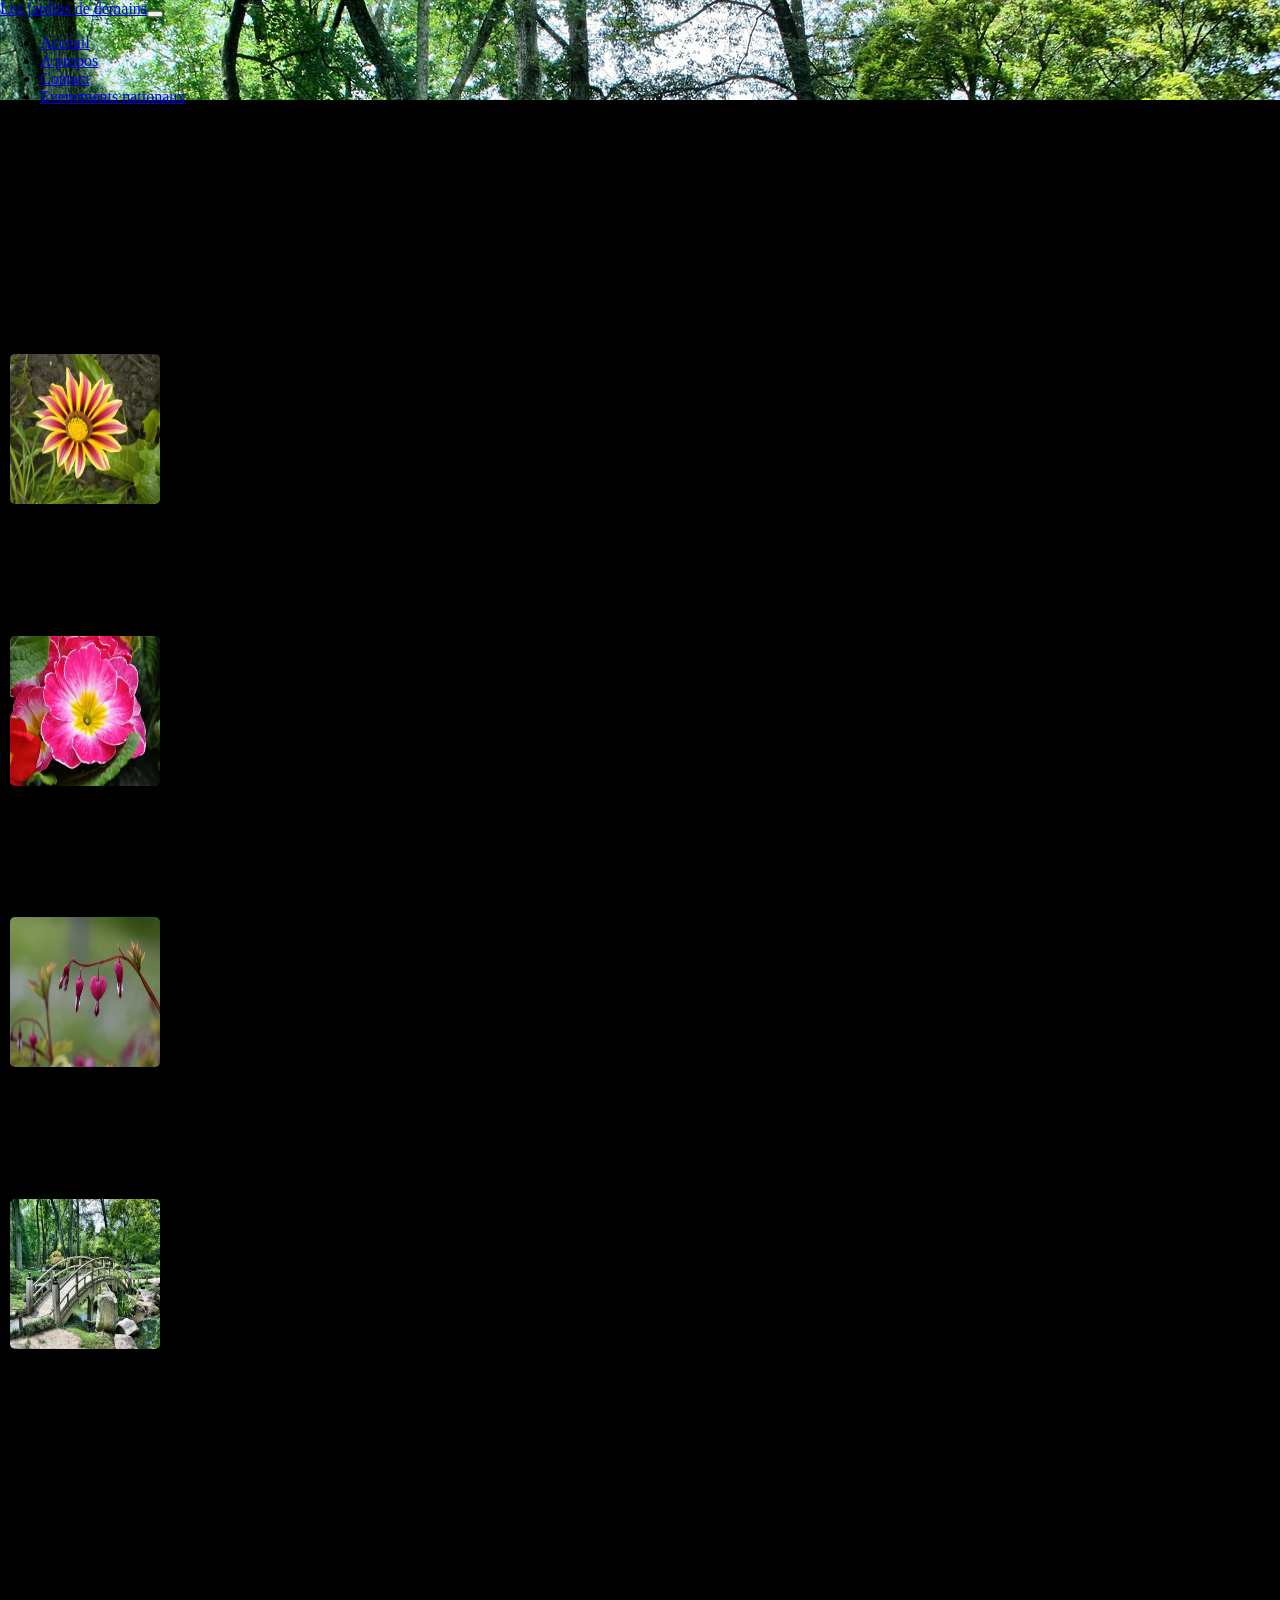
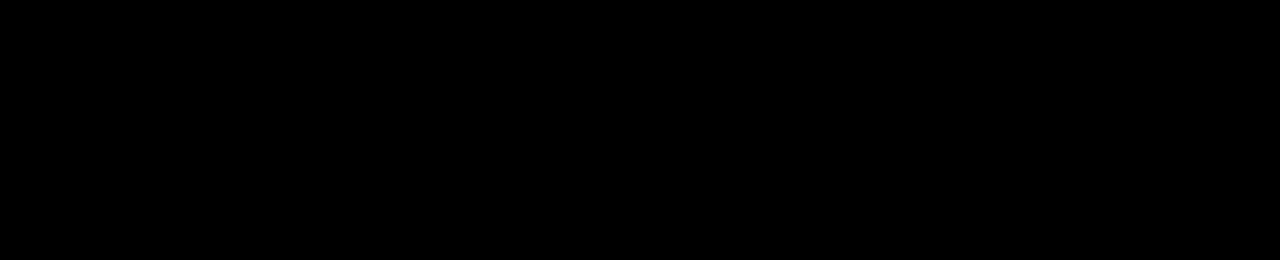
==== index.html @ d8e1f11f "integration du footer et header en js pour eviter de copier du html sur toute les pages html" ====
<!DOCTYPE html>
<html lang="fr">
<head>
    <meta charset="UTF-8">
    <meta http-equiv="X-UA-Compatible" content="IE=edge">
    <meta name="viewport" content="width=device-width, initial-scale=1.0">
    <link href="https://cdn.jsdelivr.net/npm/bootstrap@5.3.0-alpha3/dist/css/bootstrap.min.css" rel="stylesheet" integrity="sha384-KK94CHFLLe+nY2dmCWGMq91rCGa5gtU4mk92HdvYe+M/SXH301p5ILy+dN9+nJOZ" crossorigin="anonymous">
    <link rel="stylesheet" href="./Css/style.css">
    <title>Les jardins de demain</title>
</head>
<body>
    <header id = "header"></header>
    
    <section class="container-fluid text-white text-center">
        <div class = "row activites col-12">
            <div class="col-lg-3 col-md-12">
                <div  class="d-flex flex-column ">
                    <h2>Nos fleurs <br> annuelles</h2>
                    <div>
                        <a href="./annuelles.html">
                            <img class ="img-a-propos"src="./Images/annuelle.webp" alt="photo">
                        </a>
                        <br>
                        <p>
                            Lorem ipsum dolor sit amet consectetur adipisicing elit. Pariatur
                            totam consequatur quasi eum nesciunt, fuga voluptas consectetur id incidunt autem.
                        </p>
                    </div>
                </div> 
            </div>
            <div class="col-lg-3 col-md-12">
                <div  class="d-flex flex-column ">
                    <h2>Nos fleurs <br> bisanuelles</h2>
                    <div>
                        <a href="./bisannuelles.html">
                            <img class ="img-a-propos"src="./Images/bisannuelle.webp" alt="photo">
                        </a>
                        <br>
                        <p>
                            Lorem ipsum dolor sit amet consectetur adipisicing elit. Pariatur
                            totam consequatur quasi eum nesciunt, fuga voluptas consectetur id incidunt autem.
                        </p>
                    </div>
                </div> 
            </div>
            <div class="col-lg-3 col-md-12">
                <div  class="d-flex flex-column ">
                    <h2>Nos <br> vivaces</h2>
                    <div>
                        <a href="./vivaces.html">
                            <img class ="img-a-propos"src="./Images/vivaces.jpg" alt="photo">
                        </a>
                        <br>
                        <p>
                            Lorem ipsum dolor sit amet consectetur adipisicing elit. Pariatur
                            totam consequatur quasi eum nesciunt, fuga voluptas consectetur id incidunt autem.
                        </p>
                    </div>
                </div>
            </div> 
            <div class="col-lg-3 col-md-12">
                <div  class="d-flex flex-column ">
                    <h2>Rejoignez <br> nous !</h2>
                    <div>
                        <img class ="img-a-propos"src="./Images/pont.jpg" alt="photo">
                        <p>
                            Lorem ipsum dolor sit amet consectetur adipisicing elit. Pariatur
                                totam consequatur quasi eum nesciunt, fuga voluptas consectetur id incidunt autem.
                        </p>
                        </div>
                    </div> 
                </div>   
            </div> 
        </div>
    </section>
    <br><br>
    <div id = "a-propos"><br></div>
    <article  class="container-fluid text-white text-center">
        <div class="row">
            <div class="col-3"></div>
            <div class="col-6 bg_primary">
                <h1>A propos</h1>
                <p>
                    Notre association est dédiée à la promotion de la biodiversité végétale et à la création 
                    d'un réseau de partage entre les jardiniers amateurs et passionnés. Nous sommes convaincus 
                    que le partage de plantes et de graines est un moyen efficace de promouvoir la croissance de 
                    la biodiversité et de cultiver des jardins plus durables et plus résilients. 
                    Notre association reçoit des dons de plantes et de graines de la part de la communauté 
                    et nous les multiplions pour les redistribuer aux demandeurs. Notre objectif est de créer un 
                    environnement où les jardiniers peuvent partager leurs connaissances et leurs plantes pour créer un 
                    réseau de jardinage plus solidaire et durable.  
                    Nous sommes toujours à la recherche de nouveaux membres pour rejoindre notre programme de partage. 
                    Si vous êtes intéressé à recevoir des plantes et des graines et à participer à notre communauté de partage, 
                    n'hésitez pas à nous contacter.
                    En rejoignant notre programme de partage, vous aurez la chance de découvrir de nouvelles plantes, 
                    d'échanger des connaissances avec d'autres jardiniers et de contribuer à la création d'un réseau de jardinage 
                    plus écologique et plus durable.
                    Nous espérons que vous serez inspiré par notre mission de promouvoir la biodiversité végétale et que vous 
                    envisagerez de nous rejoindre dans cette aventure passionnante de partage de plantes et de graines..
                </p>
            </div>
        </div>
    </article>
    <footer class="container-fluid bg-success" id = "footer">
        
    </footer>
    <script src="https://code.jquery.com/jquery-2.1.3.min.js"></script>
    <script src="https://cdn.jsdelivr.net/npm/bootstrap@5.3.0-alpha3/dist/js/bootstrap.bundle.min.js" integrity="sha384-ENjdO4Dr2bkBIFxQpeoTz1HIcje39Wm4jDKdf19U8gI4ddQ3GYNS7NTKfAdVQSZe" crossorigin="anonymous"></script>
    <script type ="text/javascript"src="./Js/app.js"></script>
</body>
</html>
---- Css/style.css ----
* {
  box-sizing: border-box;
}

html, body {
  margin: auto;
  padding: 0;
  max-width: 1920px;
  background: black;
  position: relative;
}

#header {
  position: fixed;
  width: 100%;
  top: 0;
  background-image: url("../Images/pont.jpg");
  background-size: auto;
  background-size: auto;
  height: 100px;
}

.img-a-propos {
  width: 150px;
  height: 150px;
  margin: auto;
  border-radius: 5px;
}

.activites {
  margin-top: 250px;
  padding: 10px;
}

footer {
  width: 100%;
  height: 100px;
  position: absolute;
  bottom: -100px;
}

.rights {
  margin-top: 33px;
}

.nav-item:hover {
  text-decoration: underline;
  font-weight: bolder;
}

.fleurs-li {
  color: white;
}

.sep-top {
  margin-bottom: 100px;
}

.btn-sub {
  margin: auto;
  margin-top: 20px;
  display: block;
}

.navbar-toggler-icon {
  width: 1em;
  height: 1em;
}

label {
  color: white;
}

/*# sourceMappingURL=style.css.map */
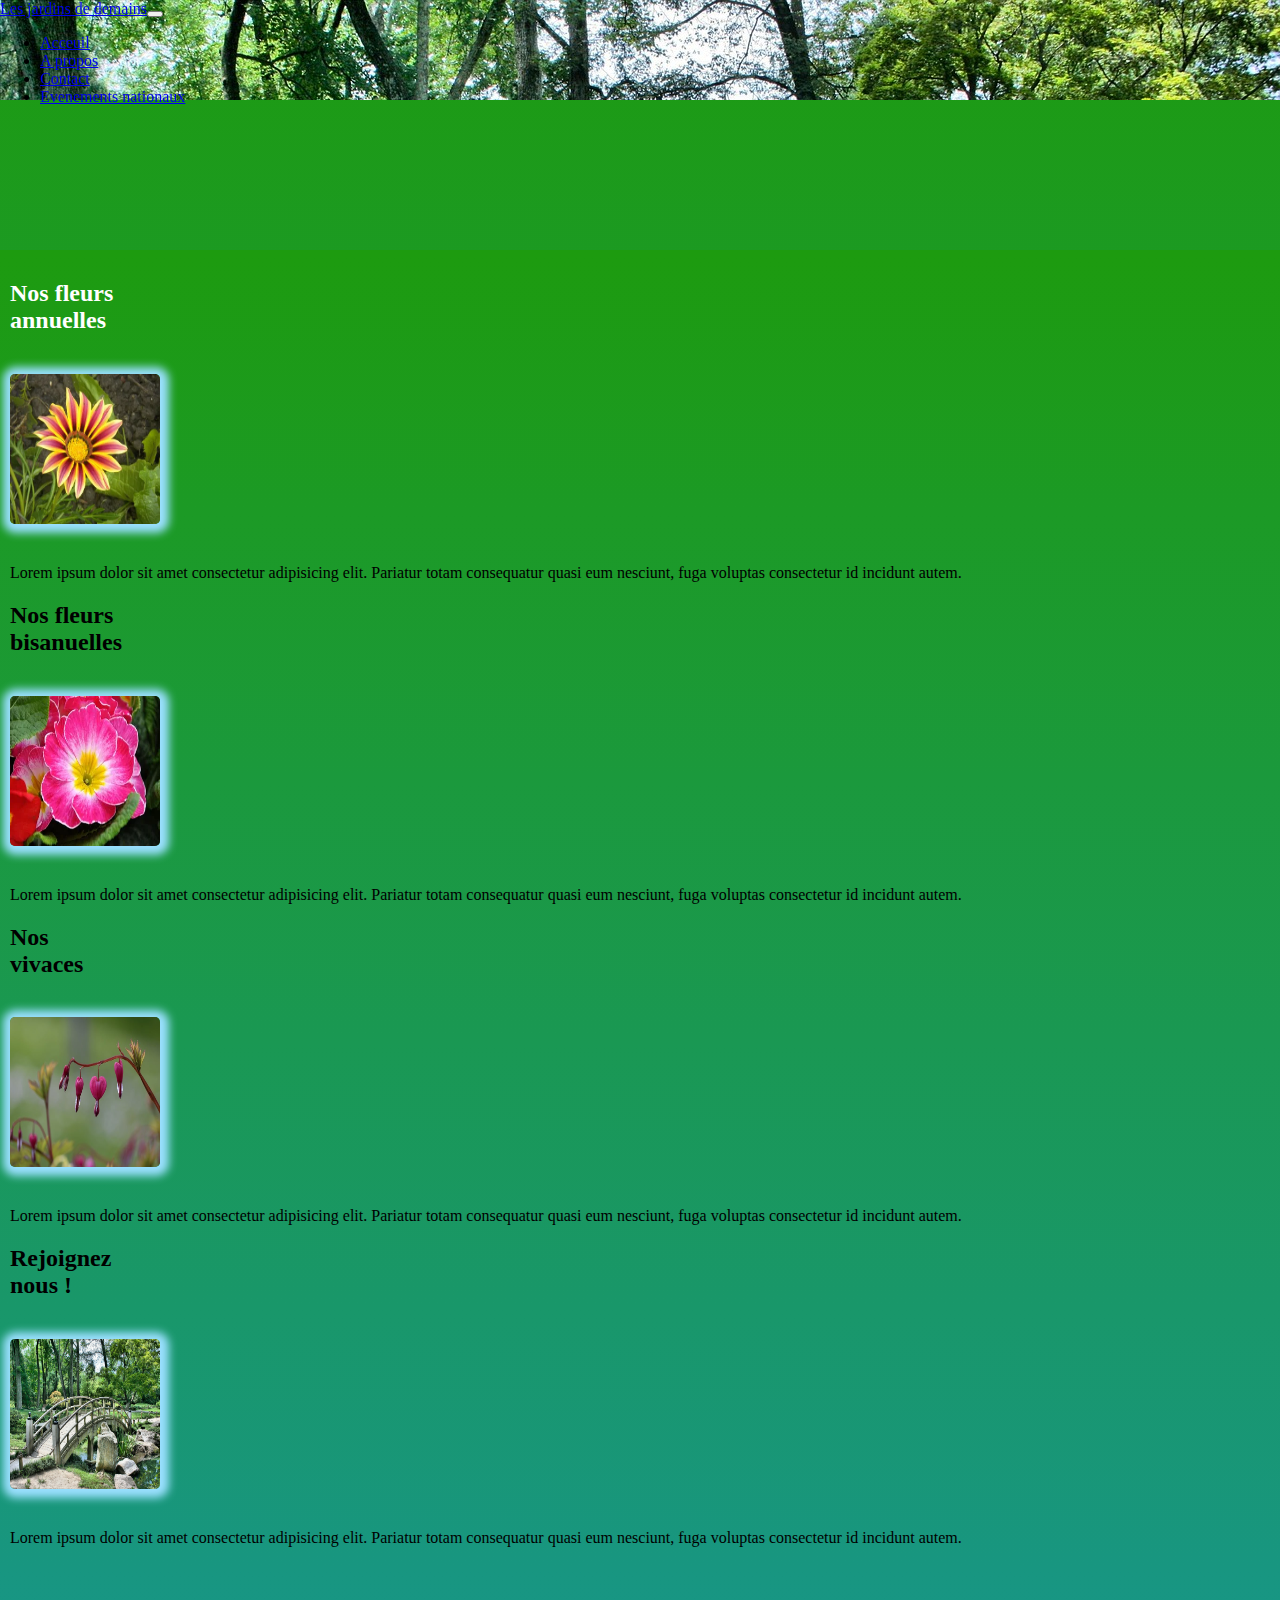
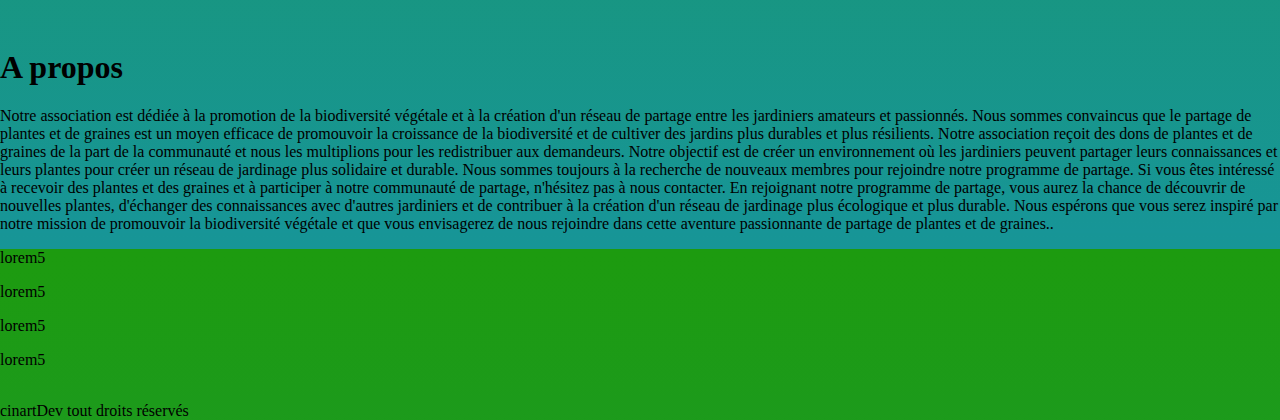
==== commit 409c023f: "opti css et mise en place de la page d 'evenements" ====
--- a/index.html
+++ b/index.html
@@ -14,18 +14,16 @@
     <section class="container-fluid text-white text-center">
         <div class = "row activites col-12">
             <div class="col-lg-3 col-md-12">
-                <div  class="d-flex flex-column ">
-                    <h2>Nos fleurs <br> annuelles</h2>
-                    <div>
-                        <a href="./annuelles.html">
-                            <img class ="img-a-propos"src="./Images/annuelle.webp" alt="photo">
-                        </a>
-                        <br>
-                        <p>
-                            Lorem ipsum dolor sit amet consectetur adipisicing elit. Pariatur
-                            totam consequatur quasi eum nesciunt, fuga voluptas consectetur id incidunt autem.
-                        </p>
-                    </div>
+                <div  class="d-flex flex-column title-flowers">
+                    <a href="./annuelles.html">
+                        <h2 >Nos fleurs <br> annuelles</h2>
+                        <img class ="img-a-propos"src="./Images/annuelle.webp" alt="photo">
+                    </a>
+                    <br>
+                    <p>
+                        Lorem ipsum dolor sit amet consectetur adipisicing elit. Pariatur
+                        totam consequatur quasi eum nesciunt, fuga voluptas consectetur id incidunt autem.
+                    </p>
                 </div> 
             </div>
             <div class="col-lg-3 col-md-12">
--- a/Css/style.css
+++ b/Css/style.css
@@ -6,7 +6,8 @@
   margin: auto;
   padding: 0;
   max-width: 1920px;
-  background: black;
+  background: rgb(9, 57, 58);
+  background: linear-gradient(0deg, rgb(23, 149, 151) 0%, rgb(29, 155, 15) 100%);
   position: relative;
 }
 
@@ -20,11 +21,25 @@
   height: 100px;
 }
 
+.title-flowers a {
+  color: white;
+  text-decoration: none;
+}
+
 .img-a-propos {
   width: 150px;
   height: 150px;
   margin: auto;
+  margin-top: 20px;
+  margin-bottom: 20px;
   border-radius: 5px;
+  box-shadow: 1px 1px 8px 8px #9BE0FF;
+  transition-duration: 500ms;
+}
+
+.img-a-propos:hover {
+  box-shadow: 2px 2px 10px 10px #0d74a3;
+  transition-duration: 500ms;
 }
 
 .activites {
@@ -71,4 +86,26 @@
   color: white;
 }
 
+.events {
+  color: white;
+  width: 60%;
+  margin: auto;
+  text-align: center;
+}
+.events ul {
+  list-style-type: none;
+}
+.events a {
+  text-decoration: none;
+  color: white;
+  font-weight: bolder;
+  font-size: 18px;
+}
+.events h2 {
+  font-size: 35px;
+}
+.events h3 {
+  text-decoration: underline;
+}
+
 /*# sourceMappingURL=style.css.map */
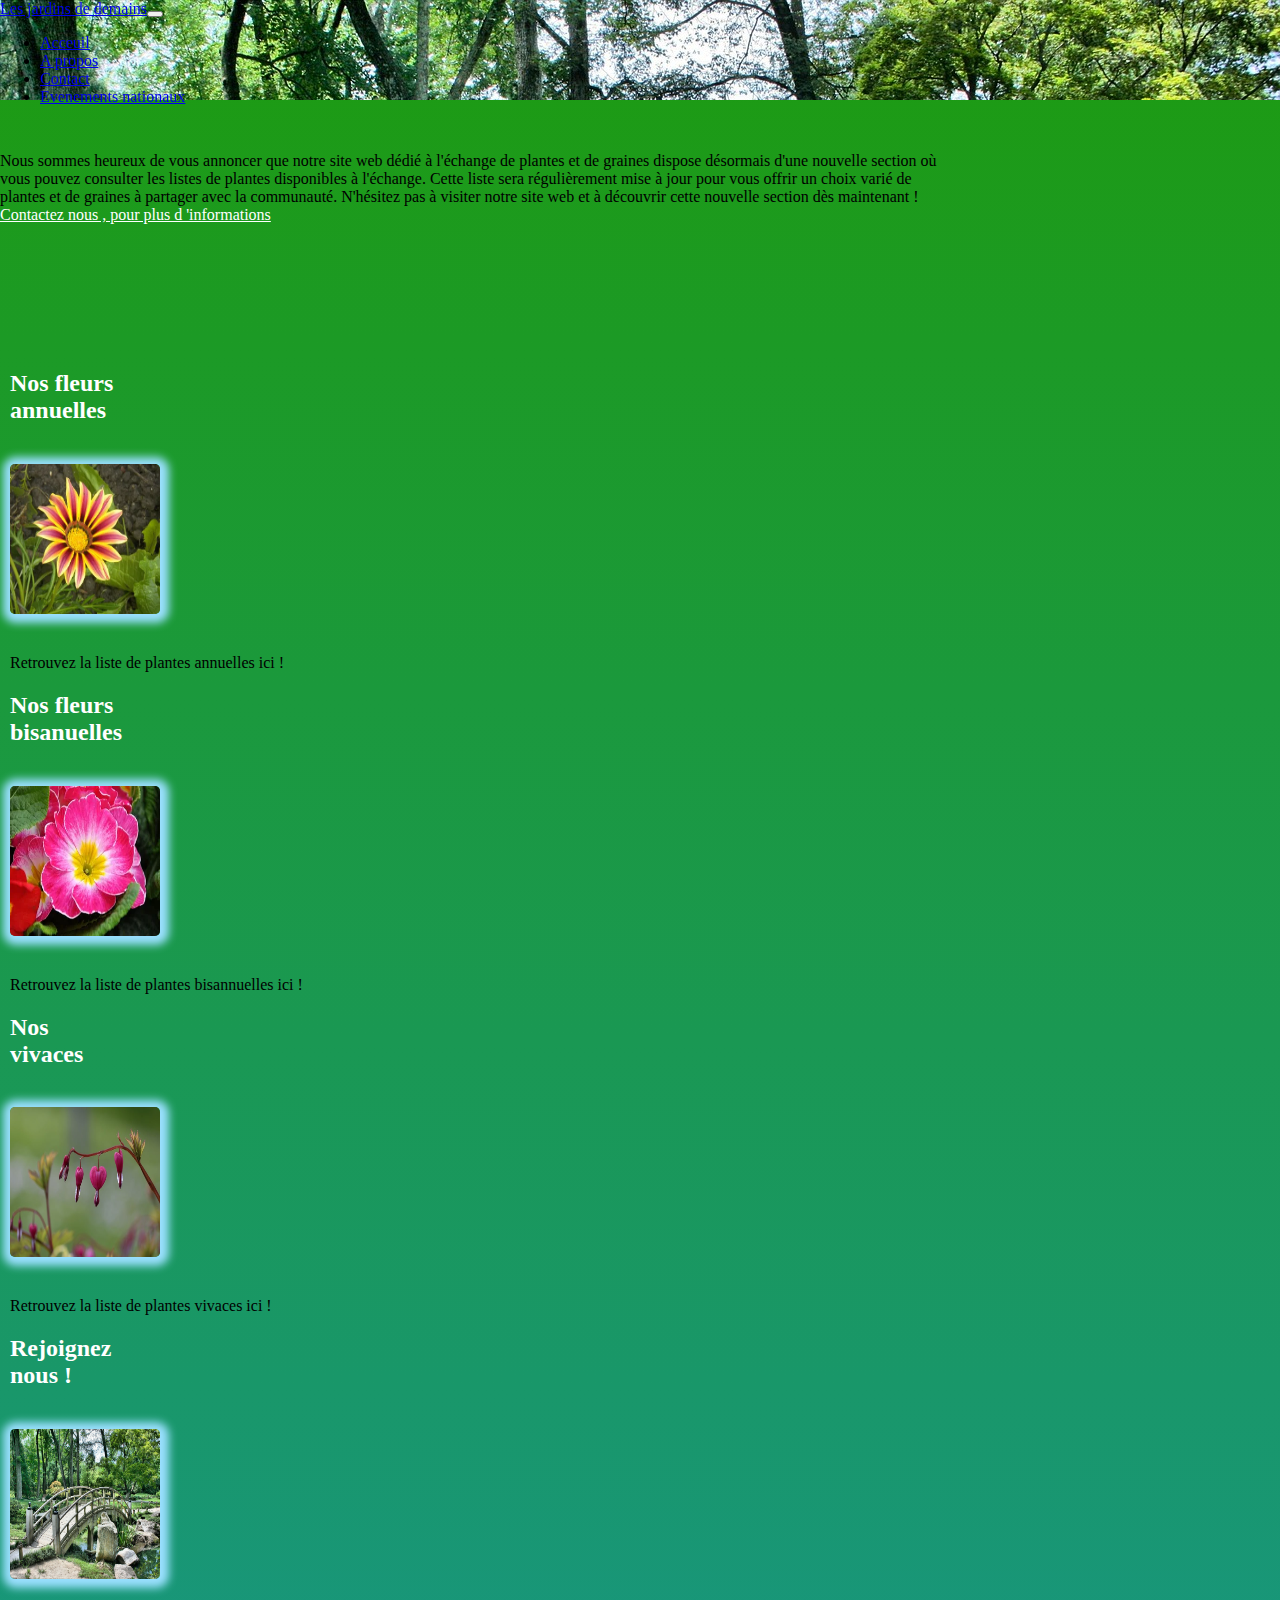
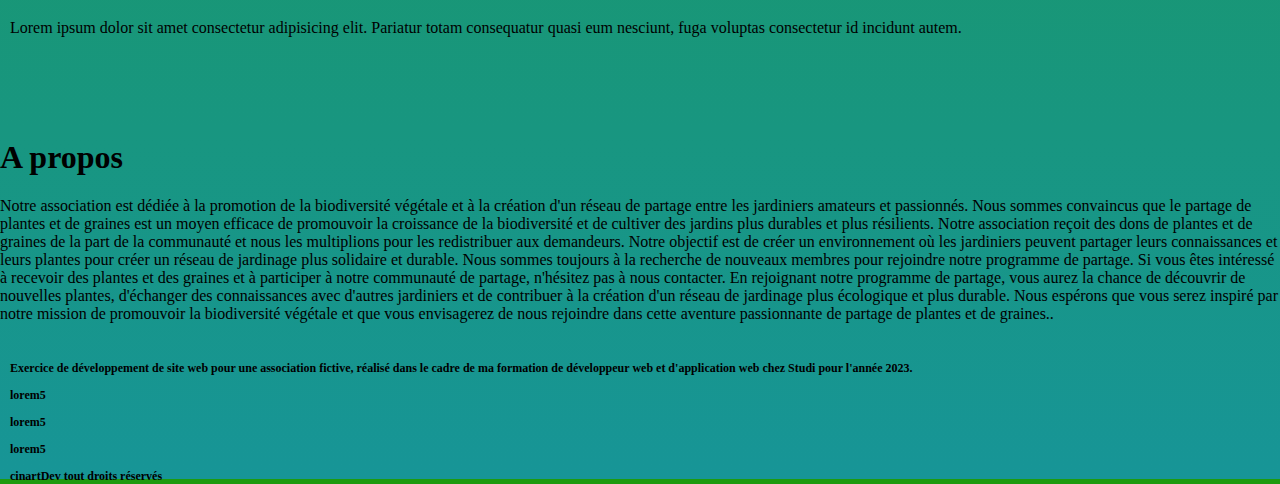
==== commit 9661856f: "mise à jour page acceuil , media queries pour adapter le footer aux tailles d ' ecran" ====
--- a/index.html
+++ b/index.html
@@ -10,8 +10,18 @@
 </head>
 <body>
     <header id = "header"></header>
-    
-    <section class="container-fluid text-white text-center">
+    <div class="sep-top"><br><br></div>
+    <section class="container-fluid text-white text-center" style="width: 75%;" >
+        <p> Nous sommes heureux de vous annoncer que notre site web dédié à l'échange de plantes et de graines 
+            dispose désormais d'une nouvelle section où vous pouvez consulter les listes de plantes disponibles à l'échange. 
+            Cette liste sera régulièrement mise à jour pour vous offrir un choix varié de plantes et de graines à partager 
+            avec la communauté. 
+            N'hésitez pas à visiter notre site web et à découvrir cette nouvelle section dès maintenant !
+            <br>
+            <a href="contact.html" style="color: white;">Contactez nous , pour plus d 'informations </a>
+        </p>
+    </section>
+    <section class="container-fluid text-white text-center"> 
         <div class = "row activites col-12">
             <div class="col-lg-3 col-md-12">
                 <div  class="d-flex flex-column title-flowers">
@@ -21,46 +31,43 @@
                     </a>
                     <br>
                     <p>
-                        Lorem ipsum dolor sit amet consectetur adipisicing elit. Pariatur
-                        totam consequatur quasi eum nesciunt, fuga voluptas consectetur id incidunt autem.
+                        Retrouvez la liste de plantes annuelles ici !
                     </p>
                 </div> 
             </div>
             <div class="col-lg-3 col-md-12">
-                <div  class="d-flex flex-column ">
-                    <h2>Nos fleurs <br> bisanuelles</h2>
-                    <div>
-                        <a href="./bisannuelles.html">
-                            <img class ="img-a-propos"src="./Images/bisannuelle.webp" alt="photo">
-                        </a>
-                        <br>
-                        <p>
-                            Lorem ipsum dolor sit amet consectetur adipisicing elit. Pariatur
-                            totam consequatur quasi eum nesciunt, fuga voluptas consectetur id incidunt autem.
-                        </p>
-                    </div>
+                <div  class="d-flex flex-column title-flowers">
+                    <a href="./bisannuelles.html">
+                        <h2>Nos fleurs <br> bisanuelles</h2>
+                        <img class ="img-a-propos"src="./Images/bisannuelle.webp" alt="photo">
+                    </a>
+                    <br>
+                    <p>
+                        Retrouvez la liste de plantes bisannuelles ici !
+                    </p>
                 </div> 
             </div>
             <div class="col-lg-3 col-md-12">
-                <div  class="d-flex flex-column ">
-                    <h2>Nos <br> vivaces</h2>
-                    <div>
-                        <a href="./vivaces.html">
-                            <img class ="img-a-propos"src="./Images/vivaces.jpg" alt="photo">
-                        </a>
-                        <br>
-                        <p>
-                            Lorem ipsum dolor sit amet consectetur adipisicing elit. Pariatur
-                            totam consequatur quasi eum nesciunt, fuga voluptas consectetur id incidunt autem.
-                        </p>
-                    </div>
+                <div  class="d-flex flex-column title-flowers">
+                    <a href="./vivaces.html">
+                        <h2>Nos <br> vivaces</h2>
+                        <img class ="img-a-propos"src="./Images/vivaces.jpg" alt="photo">
+                    </a>
+                    <br>
+                    <p>
+                        Retrouvez la liste de plantes vivaces ici !
+                    </p>
+            
                 </div>
             </div> 
             <div class="col-lg-3 col-md-12">
-                <div  class="d-flex flex-column ">
-                    <h2>Rejoignez <br> nous !</h2>
+                <div  class="d-flex flex-column title-flowers">
+                    <a href="contact.html">
+                        <h2>Rejoignez <br> nous !</h2>
+                    <img class ="img-a-propos"src="./Images/pont.jpg" alt="photo">
+                        <p>
+                    </a>
                     <div>
-                        <img class ="img-a-propos"src="./Images/pont.jpg" alt="photo">
                         <p>
                             Lorem ipsum dolor sit amet consectetur adipisicing elit. Pariatur
                                 totam consequatur quasi eum nesciunt, fuga voluptas consectetur id incidunt autem.
--- a/Css/style.css
+++ b/Css/style.css
@@ -3,8 +3,13 @@
 }
 
 html, body {
+  display: flex;
+  flex-direction: column;
+  justify-content: space-between;
+  width: 100%;
   margin: auto;
   padding: 0;
+  min-height: 100vh;
   max-width: 1920px;
   background: rgb(9, 57, 58);
   background: linear-gradient(0deg, rgb(23, 149, 151) 0%, rgb(29, 155, 15) 100%);
@@ -16,7 +21,6 @@
   width: 100%;
   top: 0;
   background-image: url("../Images/pont.jpg");
-  background-size: auto;
   background-size: auto;
   height: 100px;
 }
@@ -43,19 +47,21 @@
 }
 
 .activites {
-  margin-top: 250px;
+  margin-top: 100px;
   padding: 10px;
 }
 
 footer {
+  padding: 10px;
+  padding-bottom: 0px;
   width: 100%;
-  height: 100px;
-  position: absolute;
-  bottom: -100px;
+  height: 140px;
+  font-size: 12px;
+  font-weight: bolder;
 }
 
 .rights {
-  margin-top: 33px;
+  margin-top: 0px;
 }
 
 .nav-item:hover {
@@ -75,6 +81,7 @@
   margin: auto;
   margin-top: 20px;
   display: block;
+  border: solid 1px black;
 }
 
 .navbar-toggler-icon {
@@ -108,4 +115,24 @@
   text-decoration: underline;
 }
 
+form {
+  margin-top: 170px;
+}
+
+@media screen and (max-width: 1000px) {
+  footer {
+    height: 180px;
+  }
+}
+@media screen and (max-width: 800px) {
+  footer {
+    height: 255px;
+  }
+}
+@media screen and (max-width: 550px) {
+  footer {
+    height: 300px;
+  }
+}
+
 /*# sourceMappingURL=style.css.map */
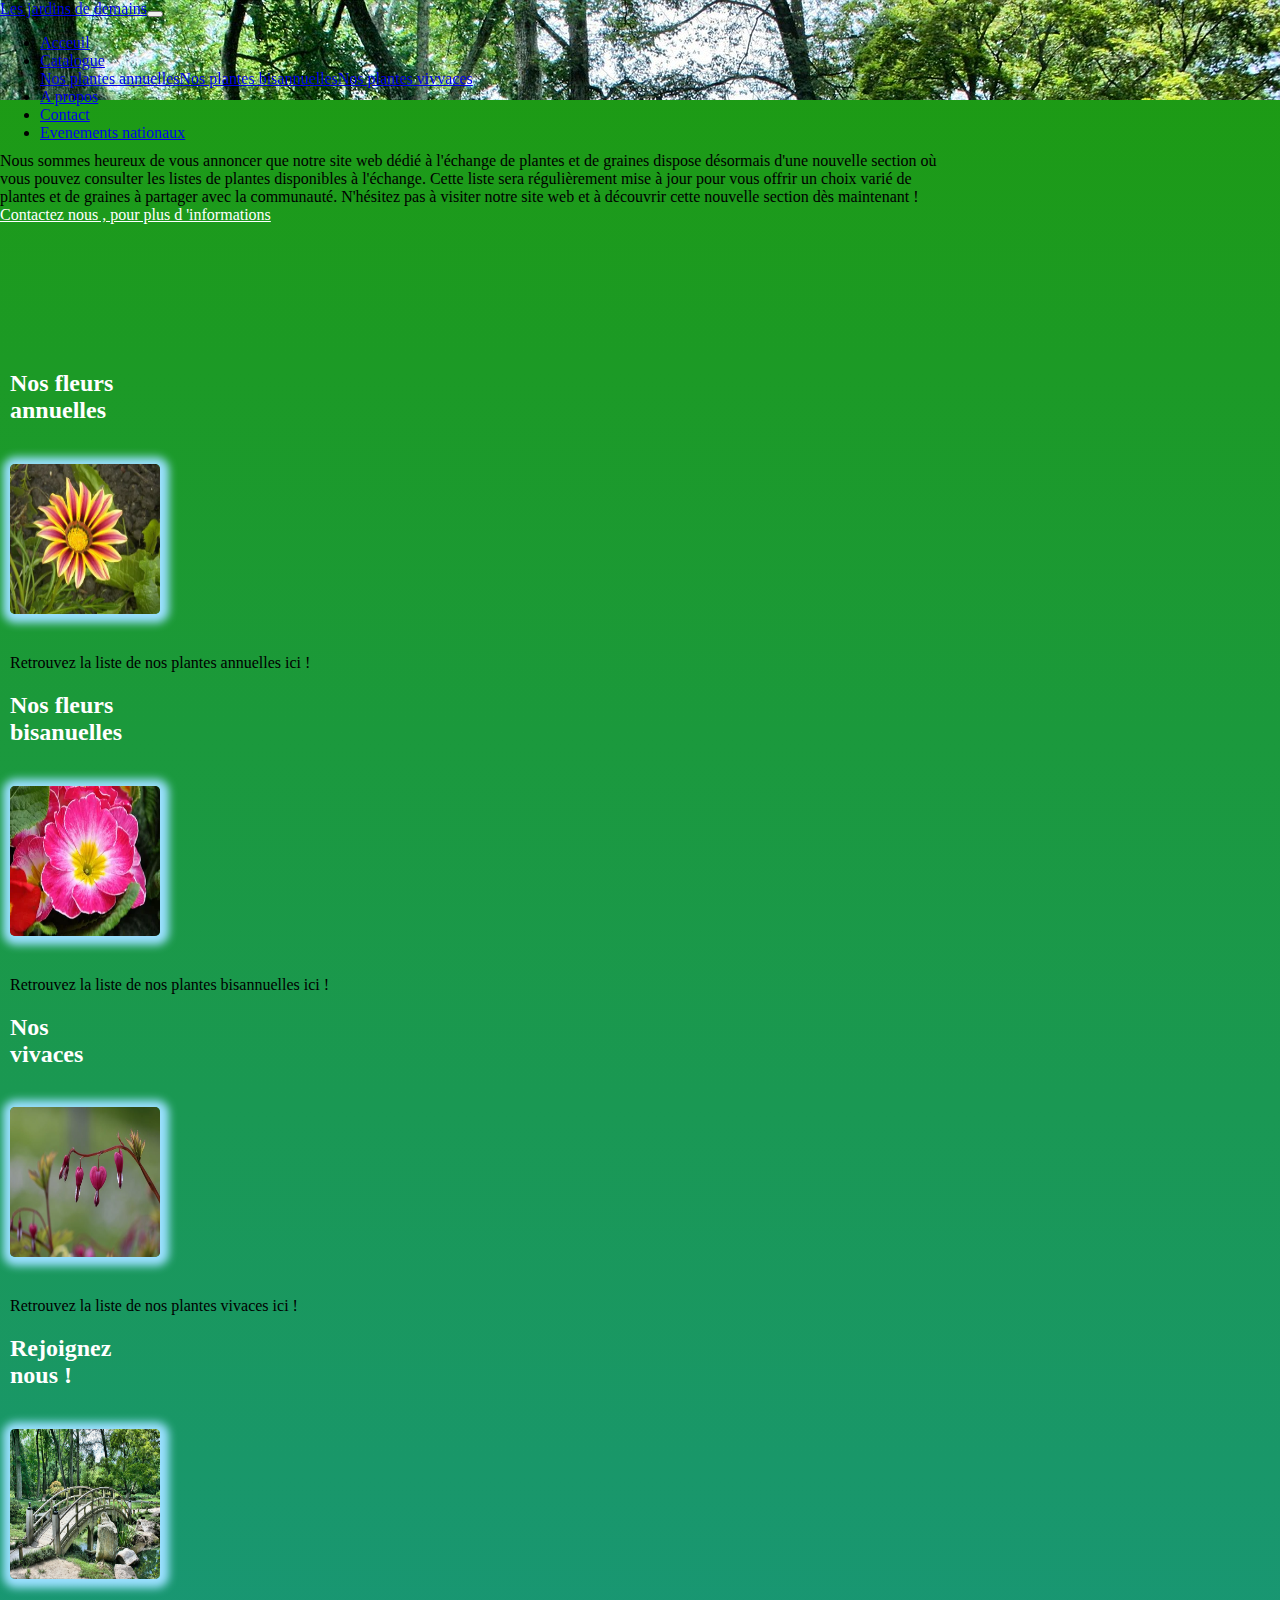
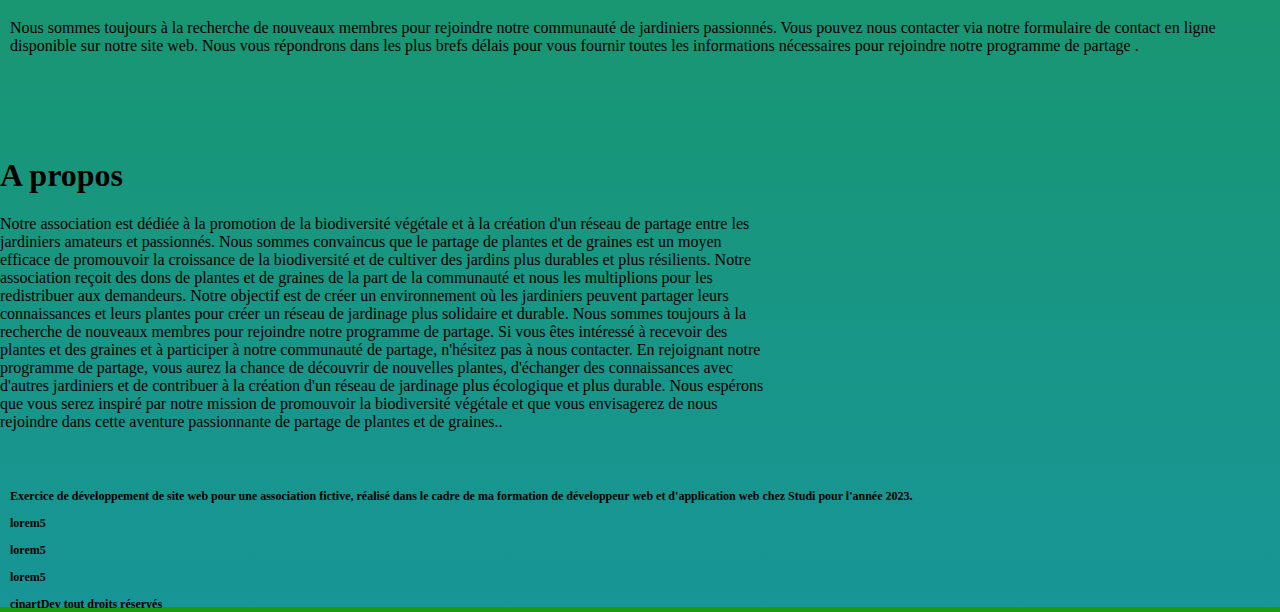
==== commit d7b2cfde: "ajout de la rubrique catalogue sur la navBar header" ====
--- a/index.html
+++ b/index.html
@@ -31,7 +31,7 @@
                     </a>
                     <br>
                     <p>
-                        Retrouvez la liste de plantes annuelles ici !
+                        Retrouvez la liste de nos plantes annuelles ici !
                     </p>
                 </div> 
             </div>
@@ -43,8 +43,9 @@
                     </a>
                     <br>
                     <p>
-                        Retrouvez la liste de plantes bisannuelles ici !
+                        Retrouvez la liste de nos plantes bisannuelles ici !
                     </p>
+                    
                 </div> 
             </div>
             <div class="col-lg-3 col-md-12">
@@ -55,35 +56,31 @@
                     </a>
                     <br>
                     <p>
-                        Retrouvez la liste de plantes vivaces ici !
+                        Retrouvez la liste de nos plantes vivaces ici !
                     </p>
-            
                 </div>
             </div> 
             <div class="col-lg-3 col-md-12">
                 <div  class="d-flex flex-column title-flowers">
                     <a href="contact.html">
                         <h2>Rejoignez <br> nous !</h2>
-                    <img class ="img-a-propos"src="./Images/pont.jpg" alt="photo">
-                        <p>
+                        <img class ="img-a-propos"src="./Images/pont.jpg" alt="photo">
                     </a>
-                    <div>
-                        <p>
-                            Lorem ipsum dolor sit amet consectetur adipisicing elit. Pariatur
-                                totam consequatur quasi eum nesciunt, fuga voluptas consectetur id incidunt autem.
-                        </p>
-                        </div>
-                    </div> 
+                    <p>
+                        Nous sommes toujours à la recherche de nouveaux membres pour rejoindre notre communauté de jardiniers passionnés.
+                        Vous pouvez nous contacter via notre formulaire de contact en ligne disponible sur notre site web. 
+                        Nous vous répondrons dans les plus brefs délais pour vous fournir toutes les informations 
+                        nécessaires pour rejoindre notre programme de partage .
+                    </p>
+                    
                 </div>   
             </div> 
         </div>
     </section>
     <br><br>
     <div id = "a-propos"><br></div>
-    <article  class="container-fluid text-white text-center">
-        <div class="row">
-            <div class="col-3"></div>
-            <div class="col-6 bg_primary">
+    <article  class="container-fluid text-white text-center a-propos-txt">
+        
                 <h1>A propos</h1>
                 <p>
                     Notre association est dédiée à la promotion de la biodiversité végétale et à la création 
@@ -103,8 +100,7 @@
                     Nous espérons que vous serez inspiré par notre mission de promouvoir la biodiversité végétale et que vous 
                     envisagerez de nous rejoindre dans cette aventure passionnante de partage de plantes et de graines..
                 </p>
-            </div>
-        </div>
+       
     </article>
     <footer class="container-fluid bg-success" id = "footer">
         
--- a/Css/style.css
+++ b/Css/style.css
@@ -44,6 +44,11 @@
 .img-a-propos:hover {
   box-shadow: 2px 2px 10px 10px #0d74a3;
   transition-duration: 500ms;
+}
+
+.a-propos-txt {
+  width: 60%;
+  margin-bottom: 20px;
 }
 
 .activites {
@@ -123,15 +128,21 @@
   footer {
     height: 180px;
   }
+  .a-propos-txt {
+    width: 80%;
+  }
 }
 @media screen and (max-width: 800px) {
   footer {
     height: 255px;
   }
+  .a-propos-txt {
+    width: 90%;
+  }
 }
 @media screen and (max-width: 550px) {
   footer {
-    height: 300px;
+    height: 350px;
   }
 }
 
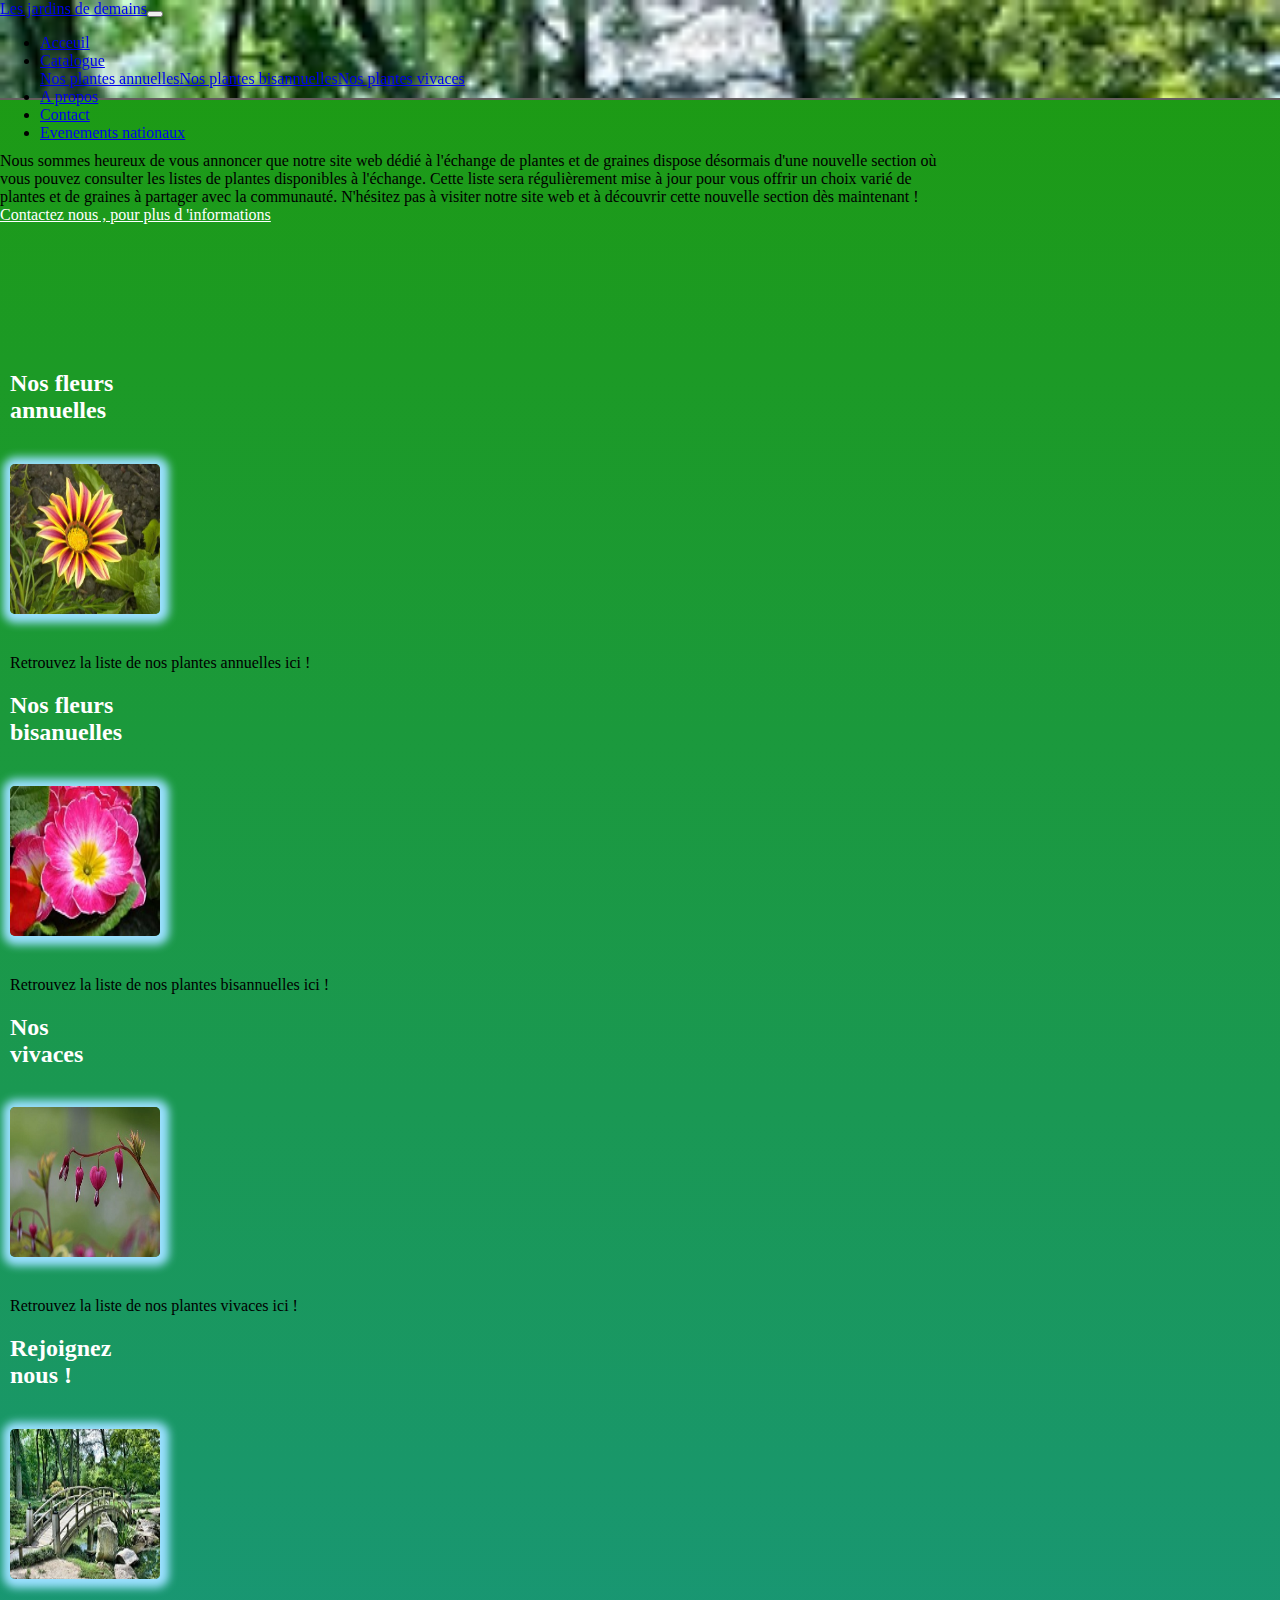
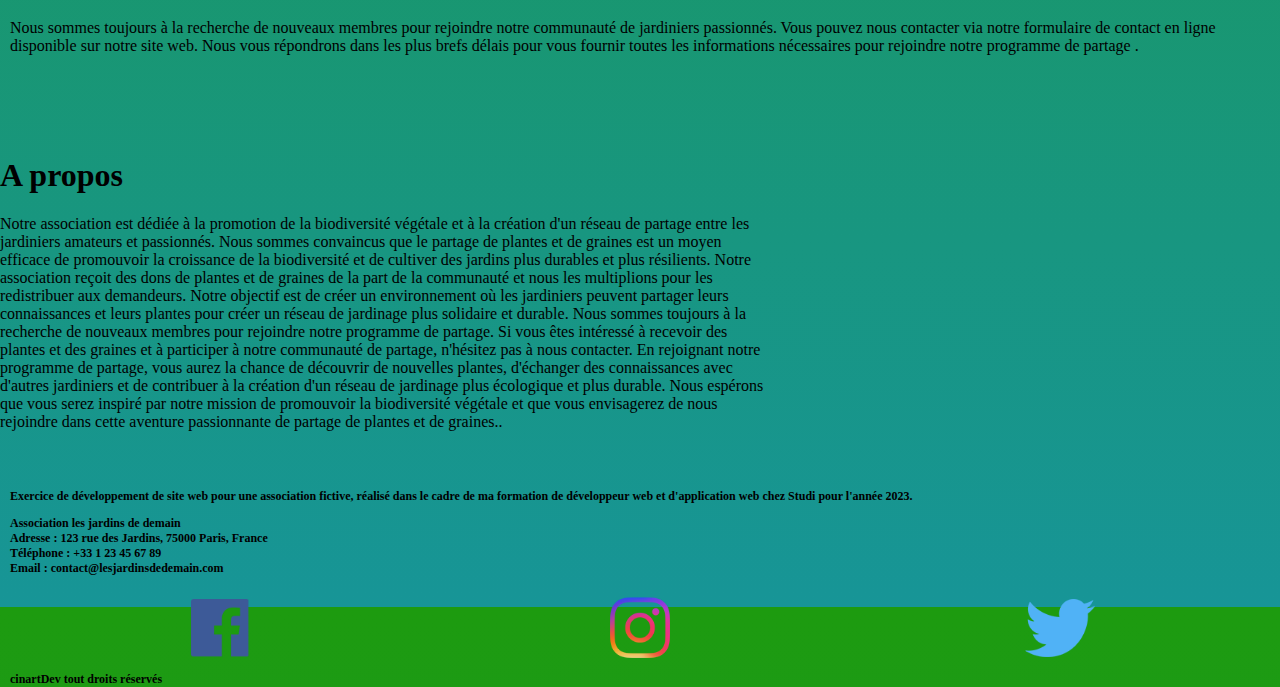
==== commit 073b67c3: "ajout des logo de reseaux sociaux redimension des images pour gagner en temps de chargements des pag" ====
--- a/index.html
+++ b/index.html
@@ -39,7 +39,7 @@
                 <div  class="d-flex flex-column title-flowers">
                     <a href="./bisannuelles.html">
                         <h2>Nos fleurs <br> bisanuelles</h2>
-                        <img class ="img-a-propos"src="./Images/bisannuelle.webp" alt="photo">
+                        <img class ="img-a-propos"src="./Images/bisannuelle.jpg" alt="photo">
                     </a>
                     <br>
                     <p>
@@ -105,8 +105,9 @@
     <footer class="container-fluid bg-success" id = "footer">
         
     </footer>
+  
     <script src="https://code.jquery.com/jquery-2.1.3.min.js"></script>
     <script src="https://cdn.jsdelivr.net/npm/bootstrap@5.3.0-alpha3/dist/js/bootstrap.bundle.min.js" integrity="sha384-ENjdO4Dr2bkBIFxQpeoTz1HIcje39Wm4jDKdf19U8gI4ddQ3GYNS7NTKfAdVQSZe" crossorigin="anonymous"></script>
     <script type ="text/javascript"src="./Js/app.js"></script>
 </body>
-</html>+</html>
--- a/Css/style.css
+++ b/Css/style.css
@@ -21,8 +21,10 @@
   width: 100%;
   top: 0;
   background-image: url("../Images/pont.jpg");
-  background-size: auto;
+  background-size: 100%;
+  background-repeat: no-repeat;
   height: 100px;
+  border-bottom: 2px rgb(99, 93, 93) solid;
 }
 
 .title-flowers a {
@@ -124,6 +126,17 @@
   margin-top: 170px;
 }
 
+.box-logos {
+  display: flex;
+  justify-content: space-around;
+  align-items: center;
+}
+.box-logos img {
+  padding: 5px;
+  width: 80px;
+  height: auto;
+}
+
 @media screen and (max-width: 1000px) {
   footer {
     height: 180px;
@@ -144,6 +157,12 @@
   footer {
     height: 350px;
   }
+  .box-logos {
+    flex-direction: column;
+  }
+  .box-logos img {
+    width: 50px;
+  }
 }
 
 /*# sourceMappingURL=style.css.map */
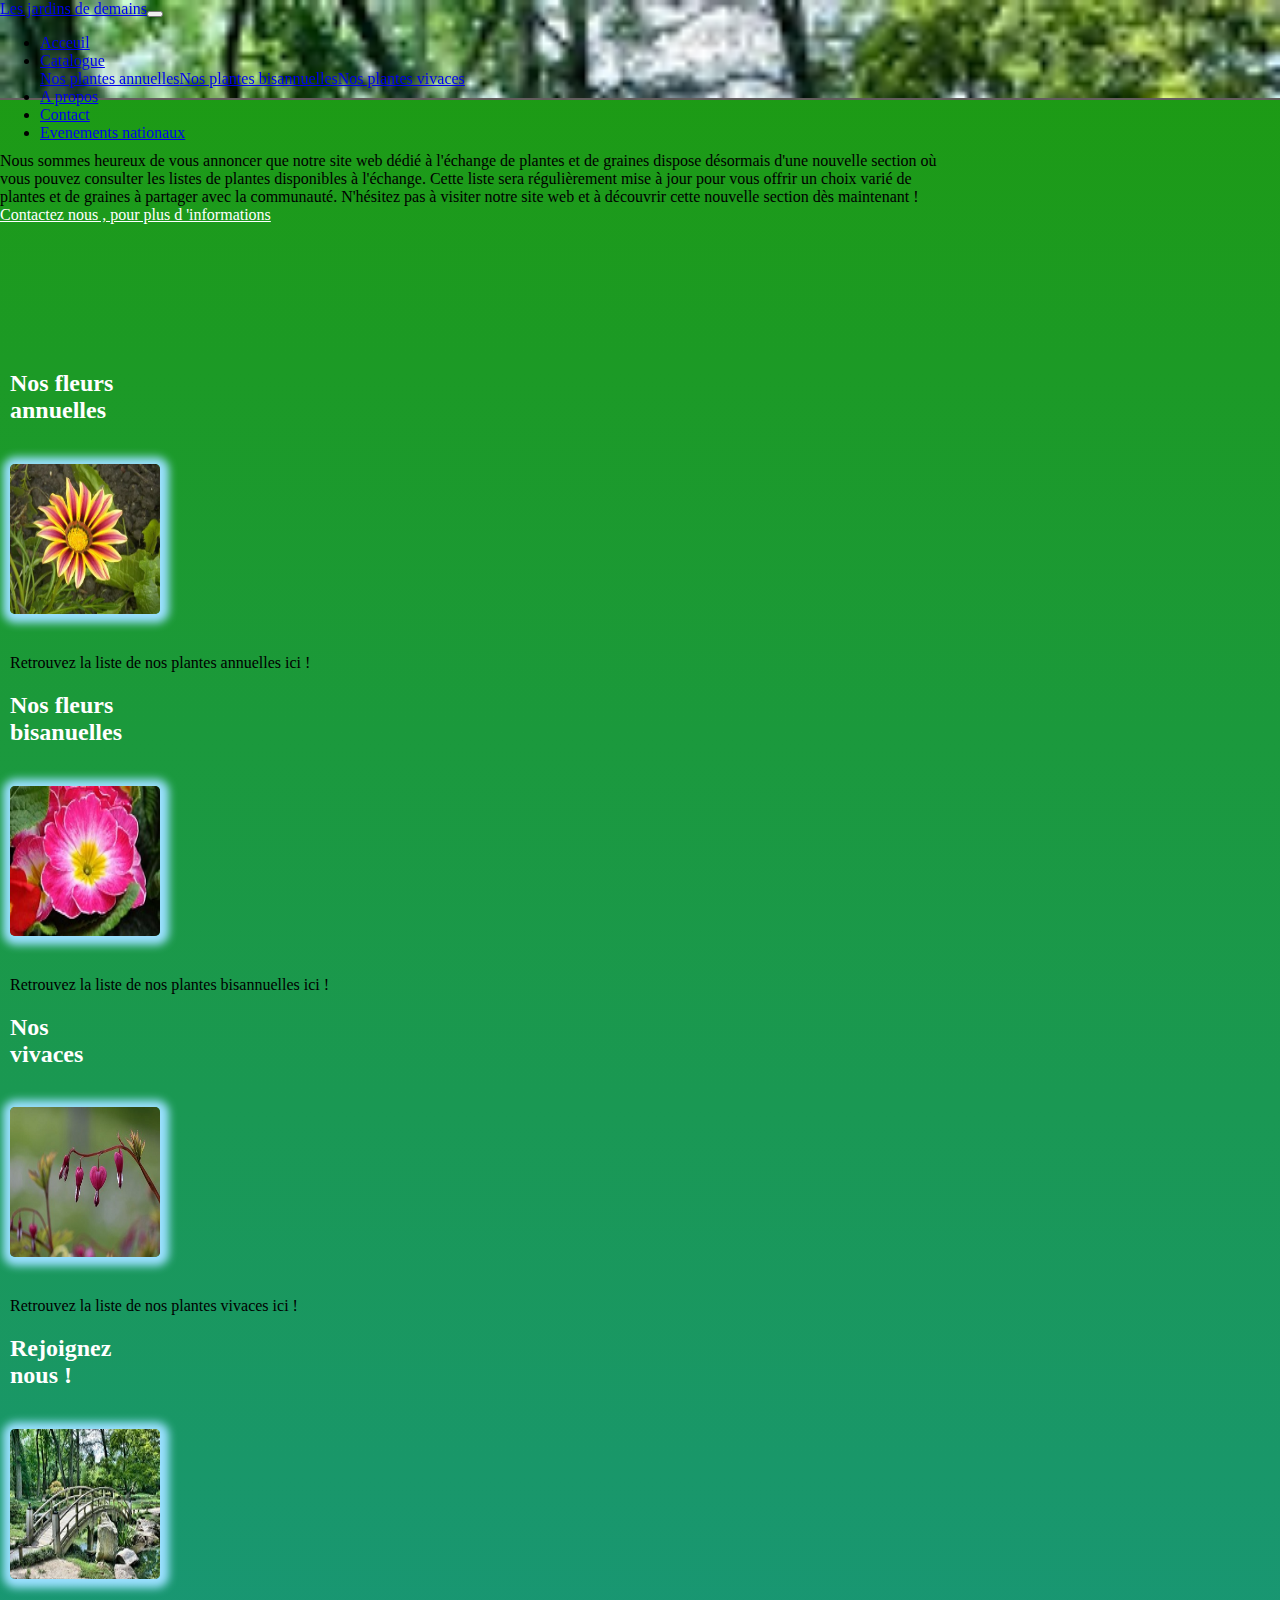
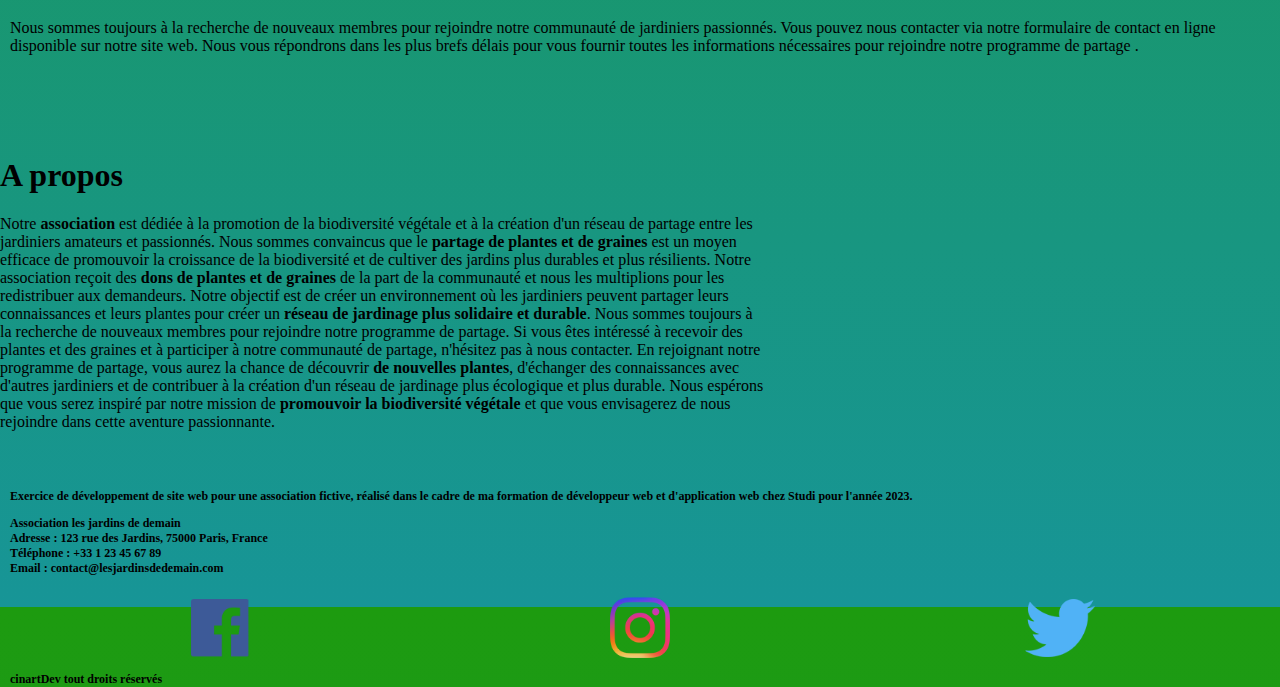
==== commit 5ffb7cfa: "changements des titres des pages pour opti SEO" ====
--- a/index.html
+++ b/index.html
@@ -83,22 +83,22 @@
         
                 <h1>A propos</h1>
                 <p>
-                    Notre association est dédiée à la promotion de la biodiversité végétale et à la création 
+                    Notre <strong>association</strong> est dédiée à la promotion de la biodiversité végétale et à la création 
                     d'un réseau de partage entre les jardiniers amateurs et passionnés. Nous sommes convaincus 
-                    que le partage de plantes et de graines est un moyen efficace de promouvoir la croissance de 
+                    que le <strong>partage de plantes et de graines</strong> est un moyen efficace de promouvoir la croissance de 
                     la biodiversité et de cultiver des jardins plus durables et plus résilients. 
-                    Notre association reçoit des dons de plantes et de graines de la part de la communauté 
+                    Notre association reçoit des <strong>dons de plantes et de graines</strong> de la part de la communauté 
                     et nous les multiplions pour les redistribuer aux demandeurs. Notre objectif est de créer un 
                     environnement où les jardiniers peuvent partager leurs connaissances et leurs plantes pour créer un 
-                    réseau de jardinage plus solidaire et durable.  
+                    <strong>réseau de jardinage plus solidaire et durable</strong>.  
                     Nous sommes toujours à la recherche de nouveaux membres pour rejoindre notre programme de partage. 
                     Si vous êtes intéressé à recevoir des plantes et des graines et à participer à notre communauté de partage, 
                     n'hésitez pas à nous contacter.
-                    En rejoignant notre programme de partage, vous aurez la chance de découvrir de nouvelles plantes, 
+                    En rejoignant notre programme de partage, vous aurez la chance de découvrir <strong>de nouvelles plantes</strong>, 
                     d'échanger des connaissances avec d'autres jardiniers et de contribuer à la création d'un réseau de jardinage 
                     plus écologique et plus durable.
-                    Nous espérons que vous serez inspiré par notre mission de promouvoir la biodiversité végétale et que vous 
-                    envisagerez de nous rejoindre dans cette aventure passionnante de partage de plantes et de graines..
+                    Nous espérons que vous serez inspiré par notre mission de <strong>promouvoir la biodiversité végétale</strong> et que vous 
+                    envisagerez de nous rejoindre dans cette aventure passionnante.
                 </p>
        
     </article>
--- a/Css/style.css
+++ b/Css/style.css
@@ -7,10 +7,12 @@
   flex-direction: column;
   justify-content: space-between;
   width: 100%;
+  min-width: 250px;
+  min-height: 100vh;
+  max-width: 1920px;
   margin: auto;
   padding: 0;
-  min-height: 100vh;
-  max-width: 1920px;
+  margin: 0;
   background: rgb(9, 57, 58);
   background: linear-gradient(0deg, rgb(23, 149, 151) 0%, rgb(29, 155, 15) 100%);
   position: relative;
@@ -102,7 +104,7 @@
 
 .events {
   color: white;
-  width: 60%;
+  width: 70%;
   margin: auto;
   text-align: center;
 }
@@ -163,6 +165,9 @@
   .box-logos img {
     width: 50px;
   }
+  .events {
+    width: 90%;
+  }
 }
 
 /*# sourceMappingURL=style.css.map */
